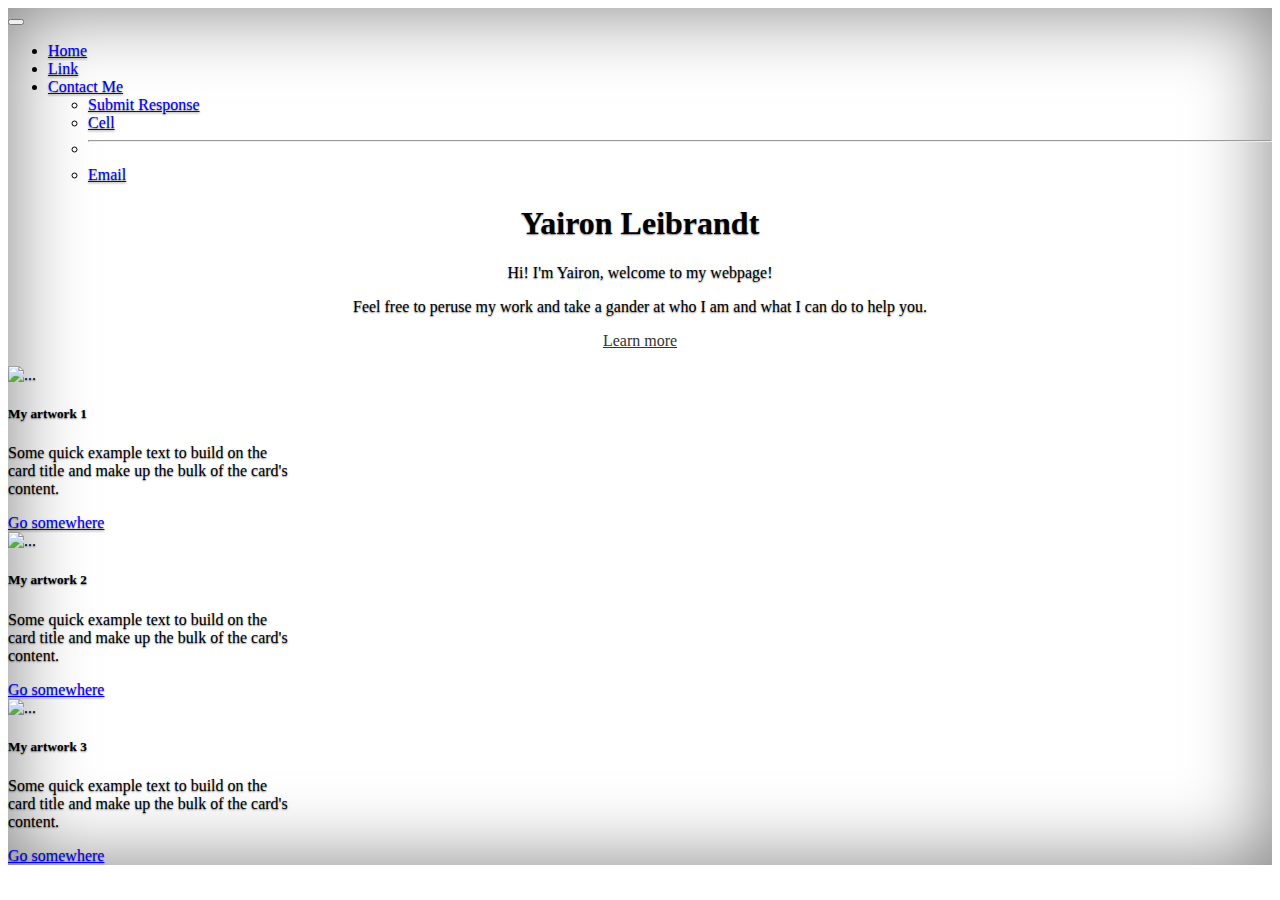
==== index.html @ 807a6afa "media added about page edit" ====
<!DOCTYPE html>
<html lang="en">
<head>
    <meta charset="UTF-8">
    <meta name="viewport" content="width=device-width, initial-scale=1.0">
    <title>BootstrapBill</title>
    <link href="https://cdn.jsdelivr.net/npm/bootstrap@5.3.0/dist/css/bootstrap.min.css" rel="stylesheet" integrity="sha384-9ndCyUaIbzAi2FUVXJi0CjmCapSmO7SnpJef0486qhLnuZ2cdeRhO02iuK6FUUVM" crossorigin="anonymous">
    <link rel="stylesheet" href="CSS/style.css">
    <link rel="stylesheet" href="CSS/cover.css">
</head>
<body>

  <!-- navbar -->
  <nav class="navbar navbar-expand-lg navbar-light bg-light">
    <div class="container-fluid">
      <a class="navbar-brand" href="#"></a>
      <button class="navbar-toggler" type="button" data-bs-toggle="collapse" data-bs-target="#navbarSupportedContent" aria-controls="navbarSupportedContent" aria-expanded="false" aria-label="Toggle navigation">
        <span class="navbar-toggler-icon"></span>
      </button>
      <div class="collapse navbar-collapse" id="navbarSupportedContent">
        <ul class="navbar-nav me-auto mb-2 mb-lg-0">
          <li class="nav-item">
            <a class="nav-link active" aria-current="page" href="#">Home</a>
          </li>
          <li class="nav-item">
            <a class="nav-link" href="#">Link</a>
          </li>
          <li class="nav-item dropdown">
            <a class="nav-link dropdown-toggle" href="#" id="navbarDropdown" role="button" data-bs-toggle="dropdown" aria-expanded="false">
              Contact Me
            </a>
            <ul class="dropdown-menu" aria-labelledby="navbarDropdown">
              <li><a class="dropdown-item" href="#">Submit Response</a></li>
              <li><a class="dropdown-item" href="#">Cell</a></li>
              <li><hr class="dropdown-divider"></li>
              <li><a class="dropdown-item" href="#">Email</a></li>
            </ul>
          </li>
        </ul>
        <!-- <form class="d-flex">
          <input class="form-control me-2" type="search" placeholder="Search" aria-label="Search">
          <button class="btn btn-outline-success" type="submit">Search</button> -->
        </form>
      </div>
    </div>
  </nav>

  <!-- cover page -->
  
<!-- <div class="cover-container d-flex w-100 h-100 p-5 mx-auto flex-column">
<header class="mb-auto">
  <div>
    <h3 class="float-md-start mb-0">Cover</h3>
    <nav class="nav nav-masthead justify-content-center float-md-end">
      <a class="nav-link fw-bold py-1 px-0 active" aria-current="page" href="#">Home</a>
      <a class="nav-link fw-bold py-1 px-0" href="#">Features</a>
      <a class="nav-link fw-bold py-1 px-0" href="#">Contact</a>
    </nav>
  </div>
</header> -->

<main class="px-3">
  <center>
    <h1>Yairon Leibrandt</h1>

    <p class="lead">Hi! I'm Yairon, welcome to my webpage!</p>
    <p class="lead">Feel free to peruse my work and take a gander at who I am and what I can do to help you.</p>
    <p class="lead">
      <a href="HTML/about.html" class="btn btn-lg btn-light fw-bold border-white bg-white">Learn more</a>
    </p>
  
  </center>
  
</main>




      <!-- card 1 -->
      <div class="container text-center">
        <div class="row align-items-start">
          <div class="col">
            <div class="card" style="width: 18rem;">
                <img src="..." class="card-img-top" alt="...">
                <div class="card-body">
                  <h5 class="card-title">My artwork 1</h5>
                  <p class="card-text">Some quick example text to build on the card title and make up the bulk of the card's content.</p>
                  <a href="#" class="btn btn-primary">Go somewhere</a>
                </div>
              </div>
          </div>

          <!-- card 2 -->
          <div class="col">
            <div class="card" style="width: 18rem;">
                <img src="..." class="card-img-top" alt="...">
                <div class="card-body">
                  <h5 class="card-title">My artwork 2</h5>
                  <p class="card-text">Some quick example text to build on the card title and make up the bulk of the card's content.</p>
                  <a href="#" class="btn btn-primary">Go somewhere</a>
                </div>
              </div>
          </div>

          <!-- car 3 -->
          <div class="col">
            <div class="card" style="width: 18rem;">
                <img src="..." class="card-img-top" alt="...">
                <div class="card-body">
                  <h5 class="card-title">My artwork 3</h5>
                  <p class="card-text">Some quick example text to build on the card title and make up the bulk of the card's content.</p>
                  <a href="#" class="btn btn-primary">Go somewhere</a>
                </div>
              </div>
          </div>
        </div>
      </div>
  
    
      <!-- <img src="Media/graphic.png" class="img-fluid" alt="..."> -->
    
      <!-- <center><H1 id="homeTitle">Yairon Leibrandt</H1></center>      -->

<script src="https://cdn.jsdelivr.net/npm/bootstrap@5.3.0/dist/js/bootstrap.bundle.min.js" integrity="sha384-geWF76RCwLtnZ8qwWowPQNguL3RmwHVBC9FhGdlKrxdiJJigb/j/68SIy3Te4Bkz" crossorigin="anonymous"></script>
<script src="JS/scripts.js"></script>
</body>
</html>
---- CSS/style.css ----
#homeTitle{
    border: 10px solid whitesmoke;
    width: 500px;
    color: goldenrod;
    font-family: Impact, Haettenschweiler, 'Arial Narrow Bold', sans-serif;

    font-size: 100px;

    position: absolute;
    top: 30%;
    left: 30%;
    
    text-align: center;
    align-content: center;
}

.navbar{
    position: sticky !important;
    top: 0;
}
---- CSS/cover.css ----
/*
 * Globals
 */


/* Custom default button */
.btn-light,
.btn-light:hover,
.btn-light:focus {
  color: #333;
  text-shadow: none; /* Prevent inheritance from `body` */
}


/*
 * Base structure
 */

body {
  text-shadow: 0 .05rem .1rem rgba(0, 0, 0, .5);
  box-shadow: inset 0 0 5rem rgba(0, 0, 0, .5);
}

.cover-container {
  max-width: 82em;
  height: 100vh;
}


/*
 * Header
 */

.nav-masthead .nav-link {
  color: rgba(255, 255, 255, .5);
  border-bottom: .25rem solid transparent;
}

.nav-masthead .nav-link:hover,
.nav-masthead .nav-link:focus {
  border-bottom-color: rgba(255, 255, 255, .25);
}

.nav-masthead .nav-link + .nav-link {
  margin-left: 1rem;
}

.nav-masthead .active {
  color: #fff;
  border-bottom-color: #fff;
}
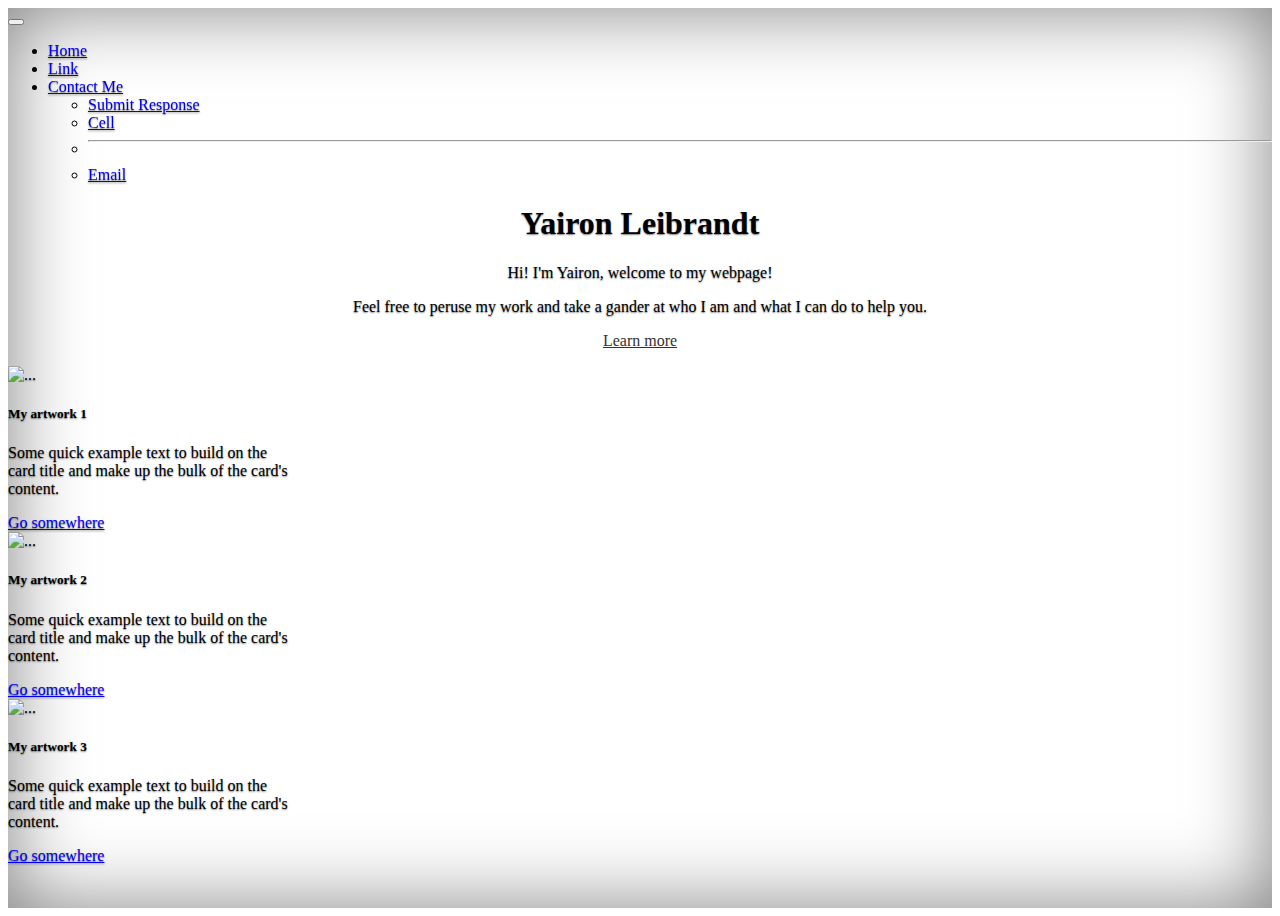
==== commit b26f82b6: "title changed" ====
--- a/index.html
+++ b/index.html
@@ -3,7 +3,7 @@
 <head>
     <meta charset="UTF-8">
     <meta name="viewport" content="width=device-width, initial-scale=1.0">
-    <title>BootstrapBill</title>
+    <title>Yairon's Website</title>
     <link href="https://cdn.jsdelivr.net/npm/bootstrap@5.3.0/dist/css/bootstrap.min.css" rel="stylesheet" integrity="sha384-9ndCyUaIbzAi2FUVXJi0CjmCapSmO7SnpJef0486qhLnuZ2cdeRhO02iuK6FUUVM" crossorigin="anonymous">
     <link rel="stylesheet" href="CSS/style.css">
     <link rel="stylesheet" href="CSS/cover.css">
--- a/CSS/style.css
+++ b/CSS/style.css
@@ -1,3 +1,8 @@
+body{
+
+    height: 100vh !important;
+}
+
 #homeTitle{
     border: 10px solid whitesmoke;
     width: 500px;
@@ -17,4 +22,10 @@
 .navbar{
     position: sticky !important;
     top: 0;
+}
+
+.backBtn{
+    position: fixed;
+    top: 5px;
+    left: 10px;
 }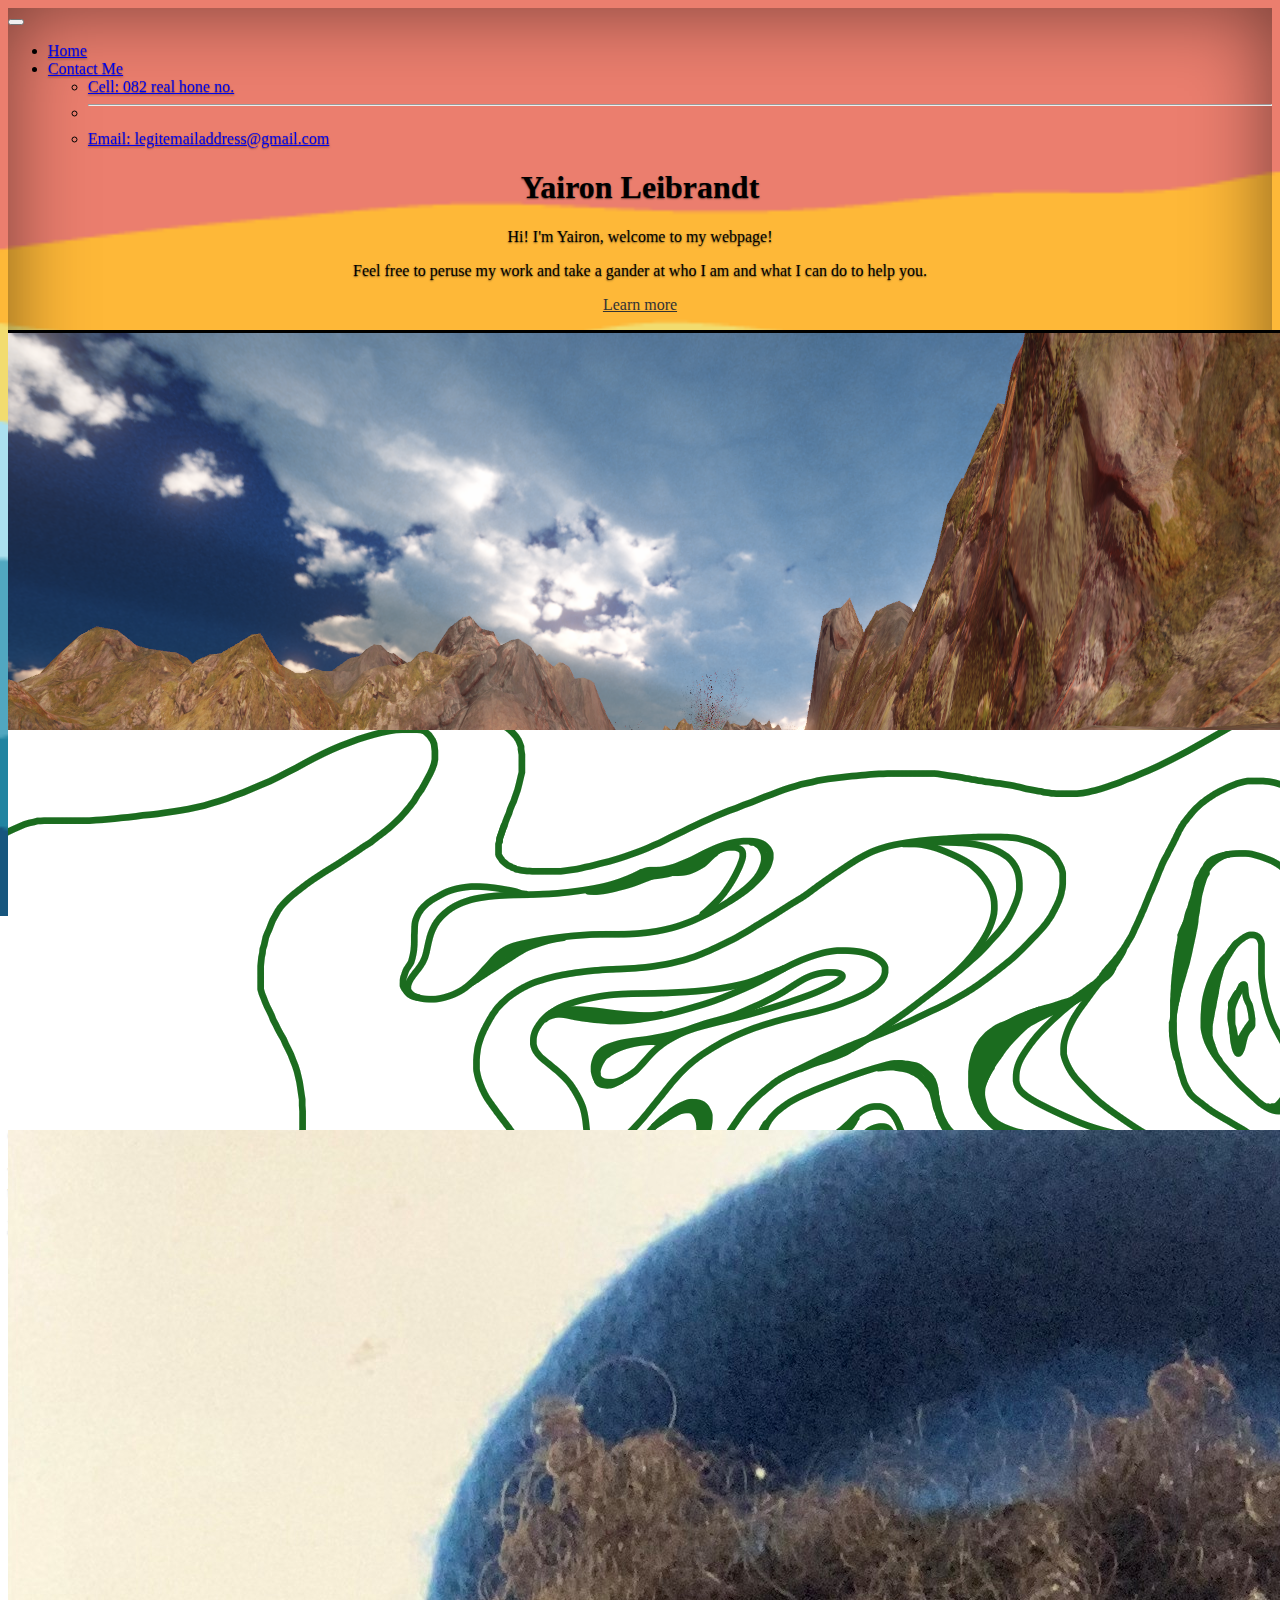
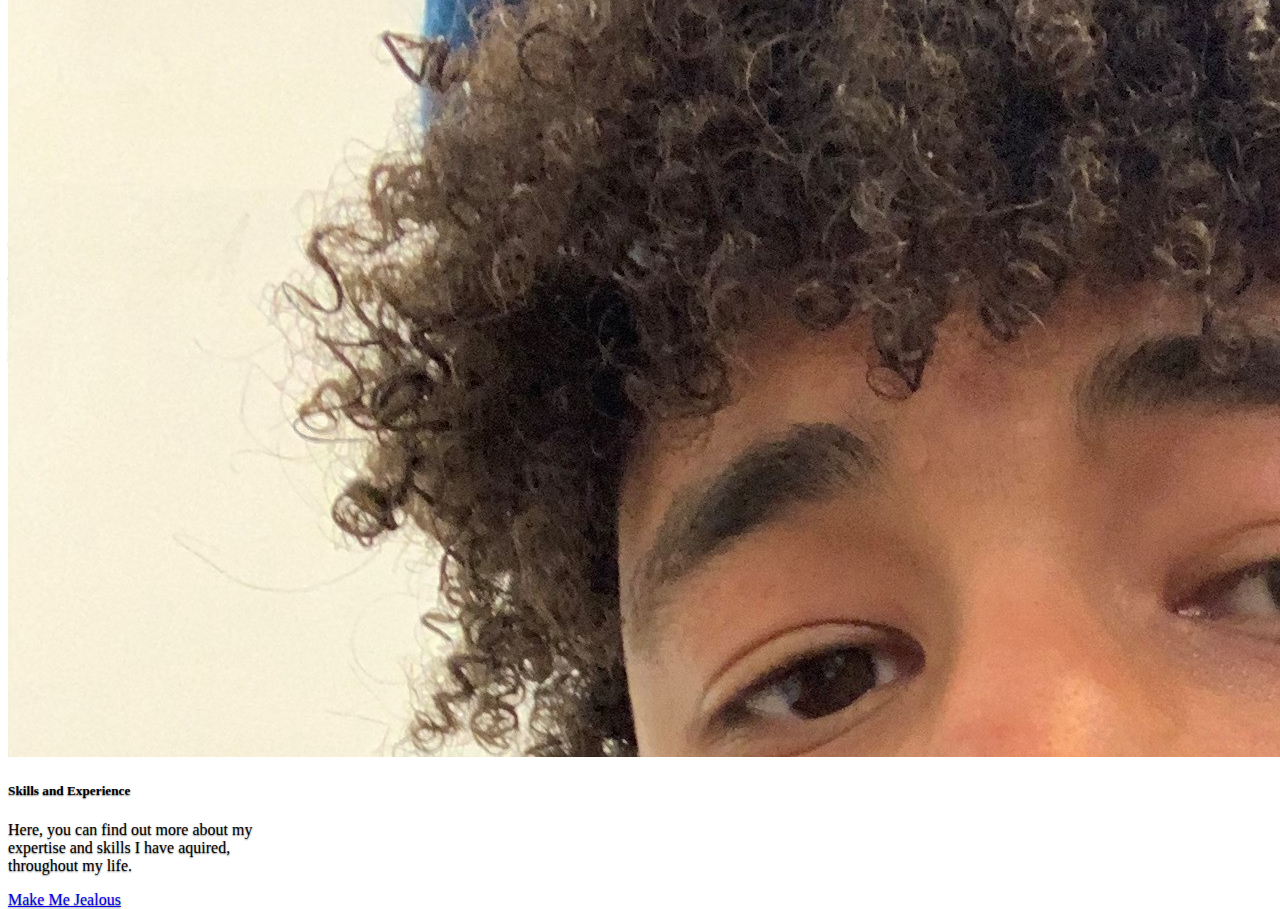
==== commit 3395fc9c: "cards editted" ====
--- a/index.html
+++ b/index.html
@@ -20,20 +20,16 @@
       <div class="collapse navbar-collapse" id="navbarSupportedContent">
         <ul class="navbar-nav me-auto mb-2 mb-lg-0">
           <li class="nav-item">
-            <a class="nav-link active" aria-current="page" href="#">Home</a>
-          </li>
-          <li class="nav-item">
-            <a class="nav-link" href="#">Link</a>
+            <a class="nav-link active" aria-current="page" href="index.html">Home</a>
           </li>
           <li class="nav-item dropdown">
             <a class="nav-link dropdown-toggle" href="#" id="navbarDropdown" role="button" data-bs-toggle="dropdown" aria-expanded="false">
               Contact Me
             </a>
             <ul class="dropdown-menu" aria-labelledby="navbarDropdown">
-              <li><a class="dropdown-item" href="#">Submit Response</a></li>
-              <li><a class="dropdown-item" href="#">Cell</a></li>
+              <li><a class="dropdown-item" href="#">Cell: 082 real hone no.</a></li>
               <li><hr class="dropdown-divider"></li>
-              <li><a class="dropdown-item" href="#">Email</a></li>
+              <li><a class="dropdown-item" href="#">Email: legitemailaddress@gmail.com</a></li>
             </ul>
           </li>
         </ul>
@@ -80,36 +76,36 @@
       <div class="container text-center">
         <div class="row align-items-start">
           <div class="col">
-            <div class="card" style="width: 18rem;">
-                <img src="..." class="card-img-top" alt="...">
+            <div class="card" style="width: 18rem; height: 25rem;">
+                <img src="Media/gameScreen.png" class="card-img-top" alt="...">
                 <div class="card-body">
-                  <h5 class="card-title">My artwork 1</h5>
-                  <p class="card-text">Some quick example text to build on the card title and make up the bulk of the card's content.</p>
-                  <a href="#" class="btn btn-primary">Go somewhere</a>
+                  <h5 class="card-title">Game Design</h5>
+                  <p class="card-text">View and play the games I have created, throughout my game design career.</p>
+                  <a href="HTML/games.html" class="btn btn-primary">Let's Go!</a>
                 </div>
               </div>
           </div>
 
           <!-- card 2 -->
           <div class="col">
-            <div class="card" style="width: 18rem;">
-                <img src="..." class="card-img-top" alt="...">
+            <div class="card" style="width: 18rem; height: 25rem;">
+                <img src="Media/graphic.png" class="card-img-top" alt="...">
                 <div class="card-body">
-                  <h5 class="card-title">My artwork 2</h5>
-                  <p class="card-text">Some quick example text to build on the card title and make up the bulk of the card's content.</p>
-                  <a href="#" class="btn btn-primary">Go somewhere</a>
+                  <h5 class="card-title">Graphic Design</h5>
+                  <p class="card-text">Take a peek some the artworks I am most proud of and what I am capable of producing!</p>
+                  <a href="#" class="btn btn-primary">Check it out</a>
                 </div>
               </div>
           </div>
 
           <!-- car 3 -->
           <div class="col">
-            <div class="card" style="width: 18rem;">
-                <img src="..." class="card-img-top" alt="...">
+            <div class="card" style="width: 18rem; height: 25rem;">
+                <img src="Media/IMG_4269.jpg" class="card-img-top" alt="...">
                 <div class="card-body">
-                  <h5 class="card-title">My artwork 3</h5>
-                  <p class="card-text">Some quick example text to build on the card title and make up the bulk of the card's content.</p>
-                  <a href="#" class="btn btn-primary">Go somewhere</a>
+                  <h5 class="card-title">Skills and Experience</h5>
+                  <p class="card-text">Here, you can find out more about my expertise and skills I have aquired, throughout my life.</p>
+                  <a href="#" class="btn btn-primary">Make Me Jealous</a>
                 </div>
               </div>
           </div>
--- a/CSS/style.css
+++ b/CSS/style.css
@@ -1,7 +1,12 @@
 body{
 
     height: 100vh !important;
+
+    background-image: url(../Media/undefined\ -\ Imgur.gif);
+    background-repeat: no-repeat;
+    background-size: cover;
 }
+
 
 #homeTitle{
     border: 10px solid whitesmoke;
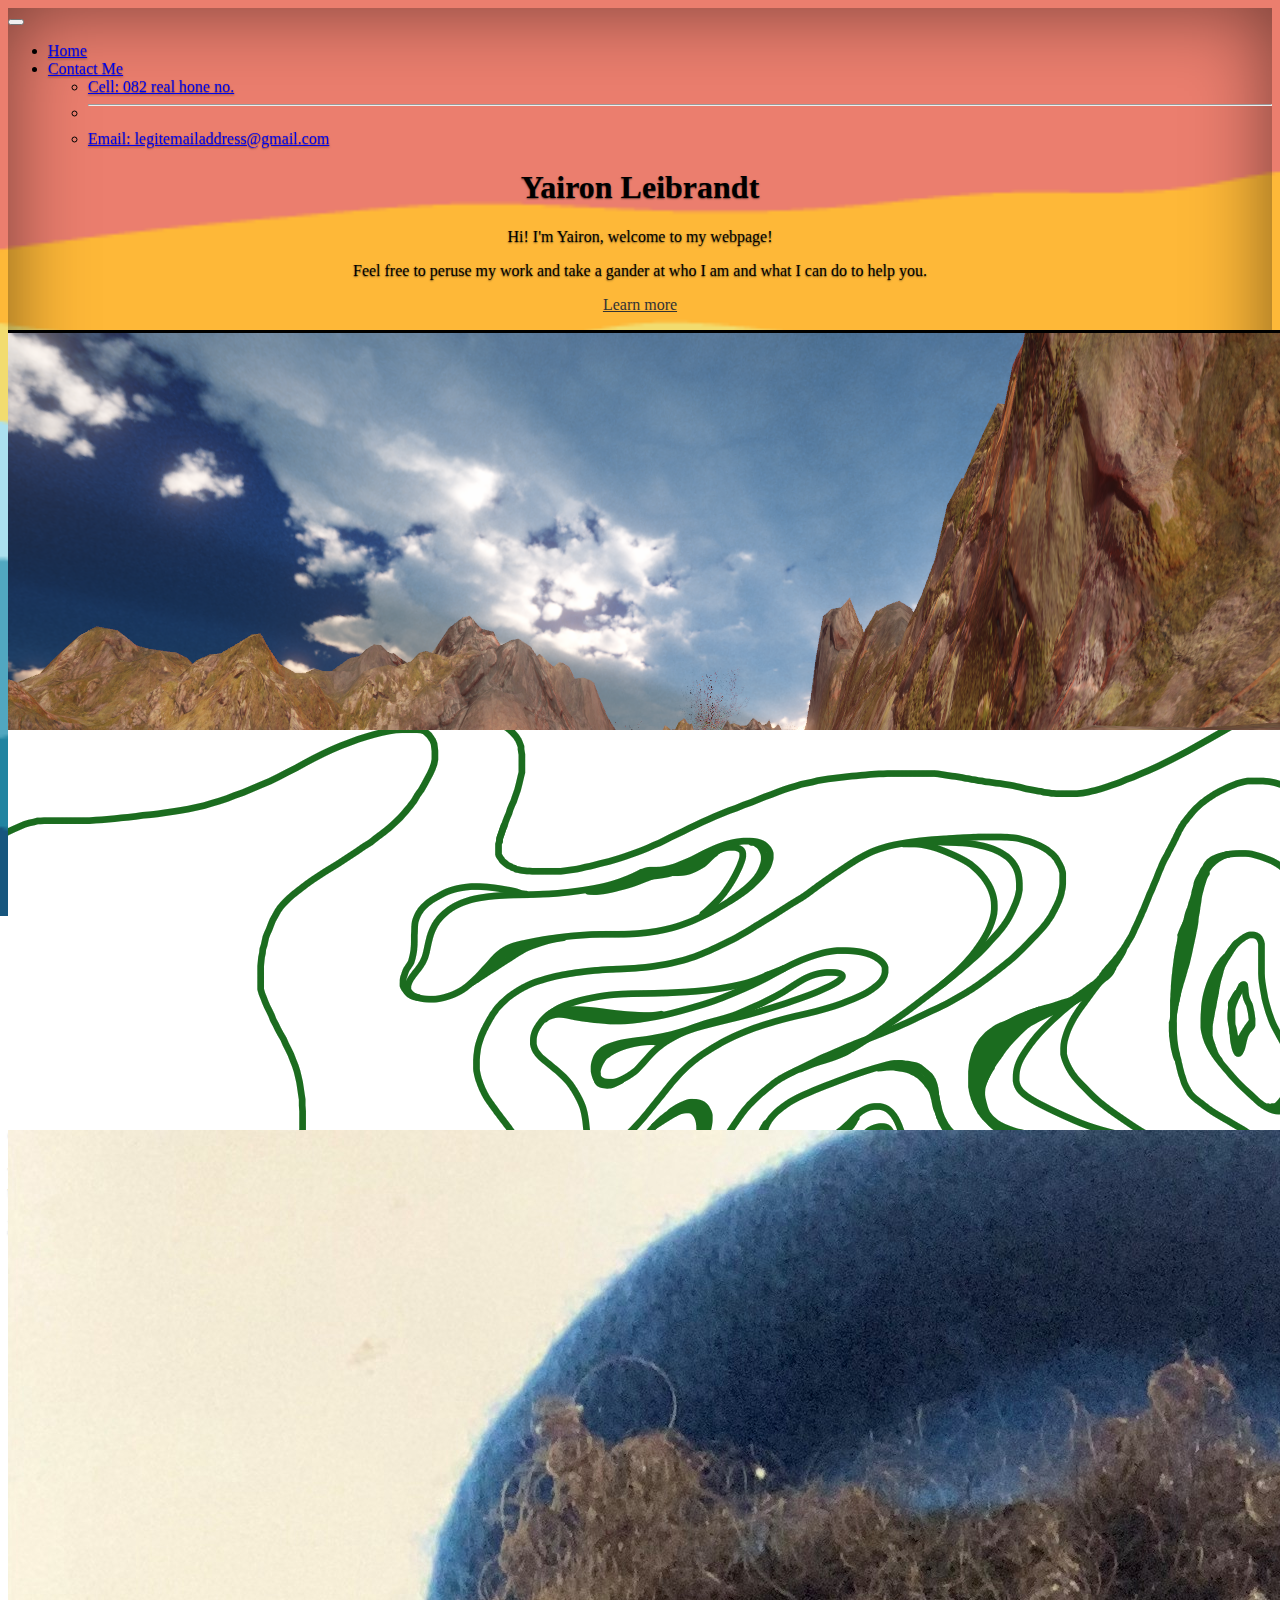
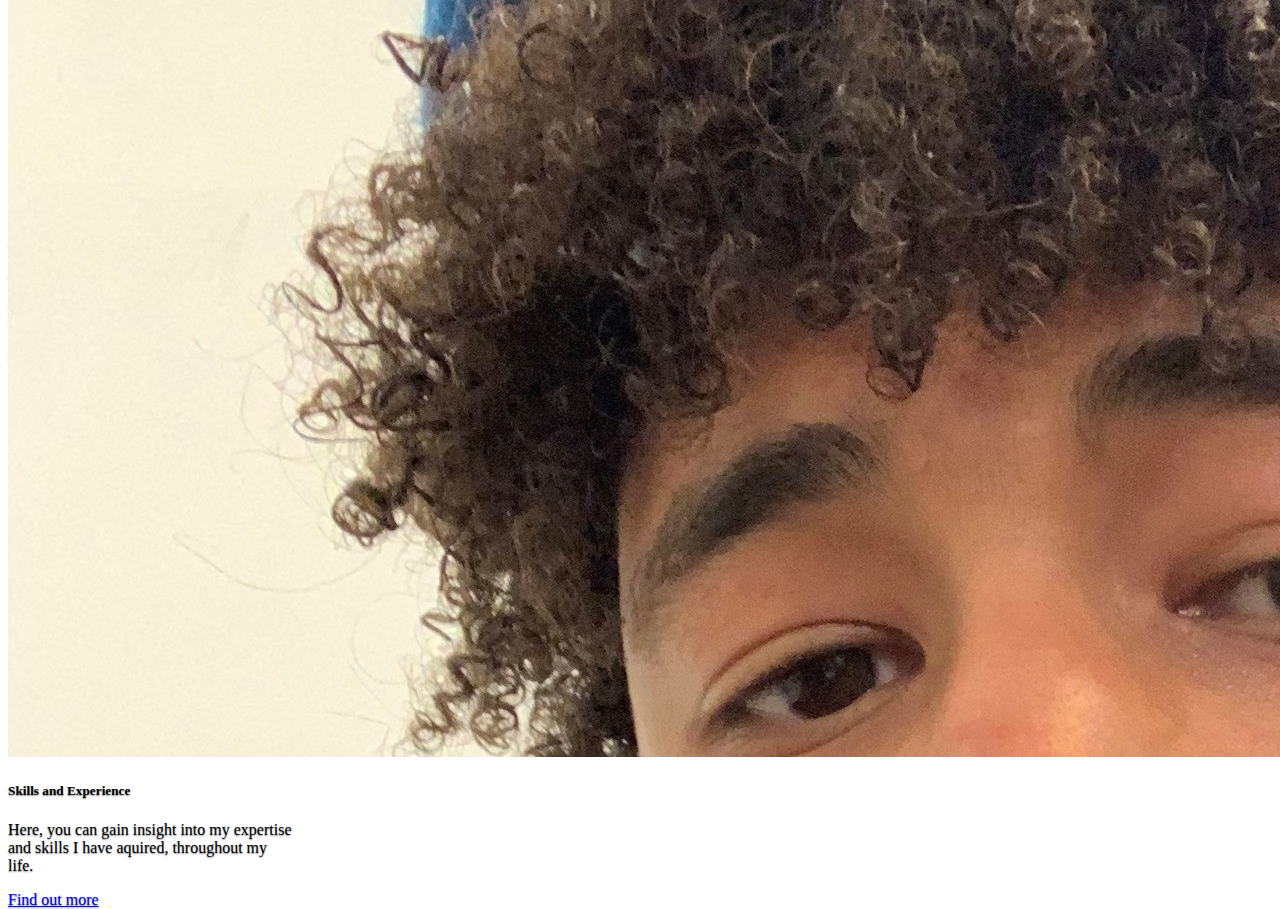
==== commit 000c2a13: "text changed" ====
--- a/index.html
+++ b/index.html
@@ -104,8 +104,8 @@
                 <img src="Media/IMG_4269.jpg" class="card-img-top" alt="...">
                 <div class="card-body">
                   <h5 class="card-title">Skills and Experience</h5>
-                  <p class="card-text">Here, you can find out more about my expertise and skills I have aquired, throughout my life.</p>
-                  <a href="#" class="btn btn-primary">Make Me Jealous</a>
+                  <p class="card-text">Here, you can gain insight into my expertise and skills I have aquired, throughout my life.</p>
+                  <a href="#" class="btn btn-primary">Find out more</a>
                 </div>
               </div>
           </div>
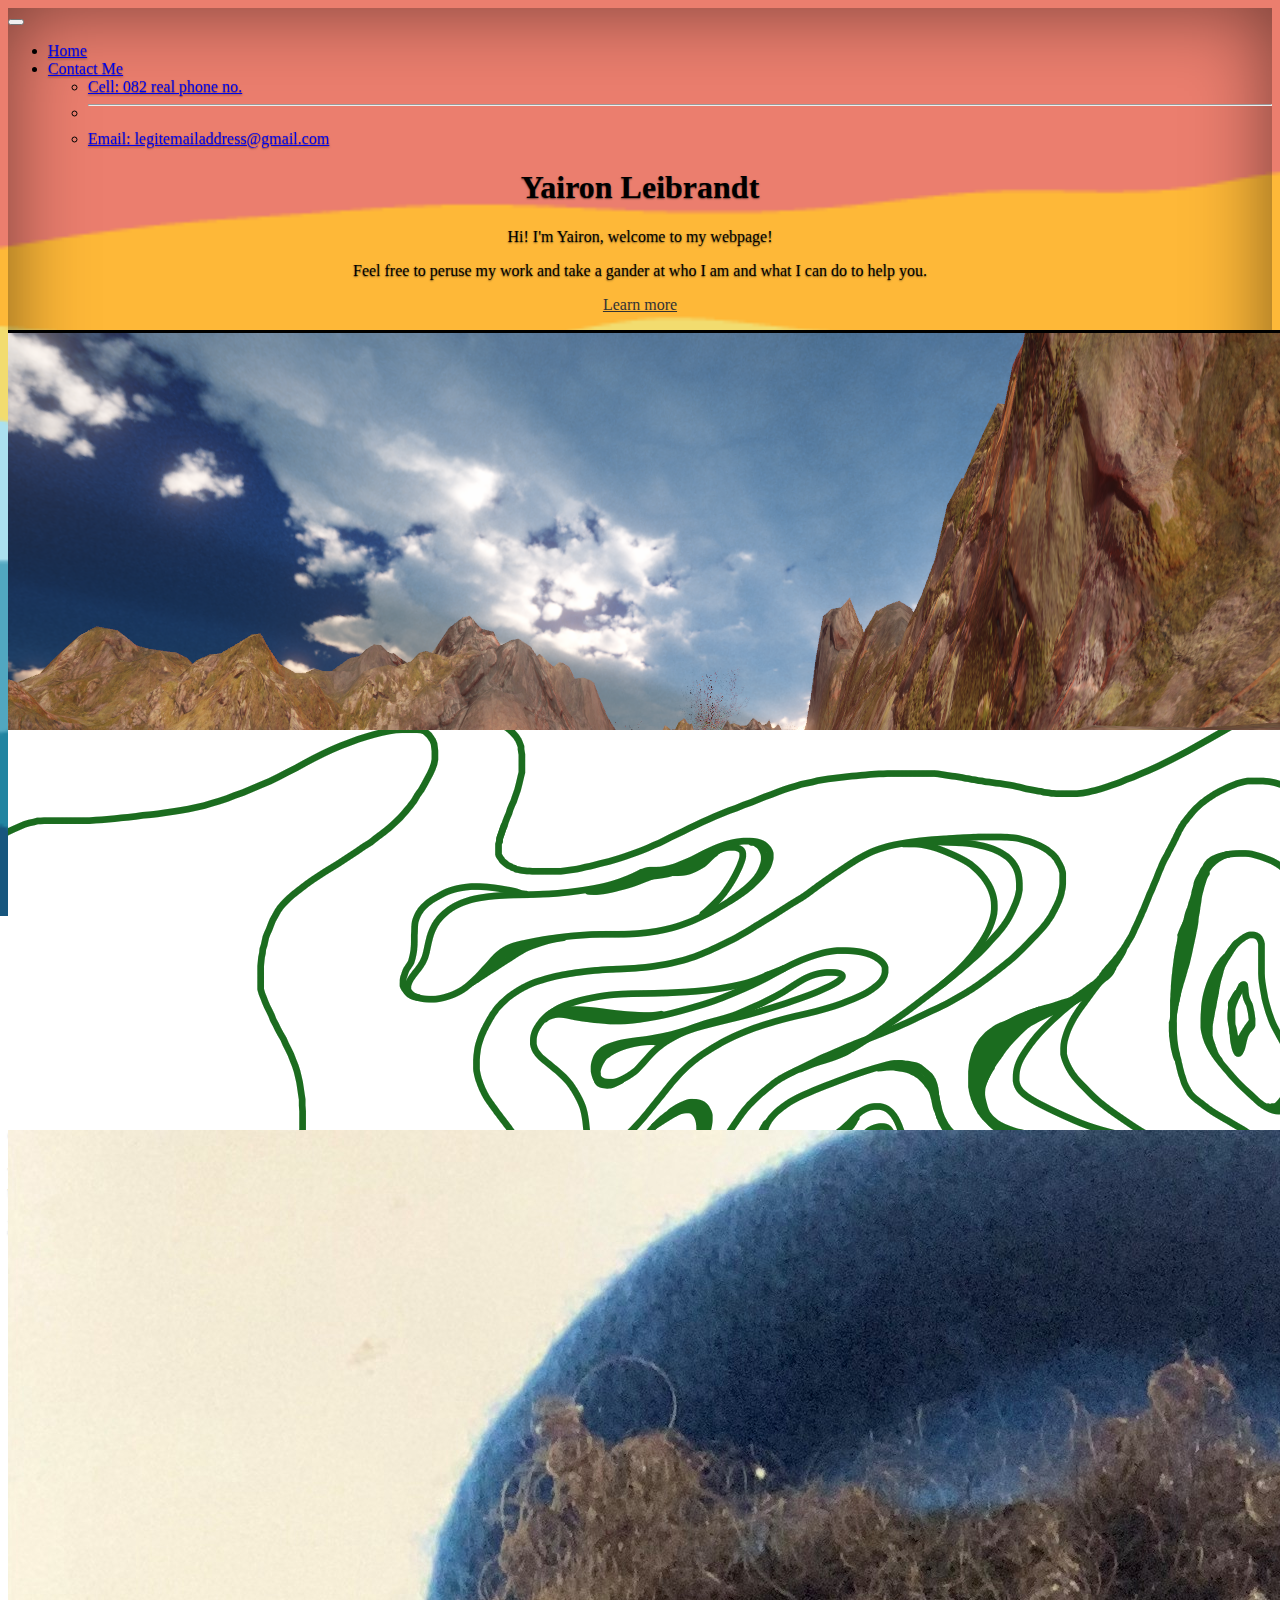
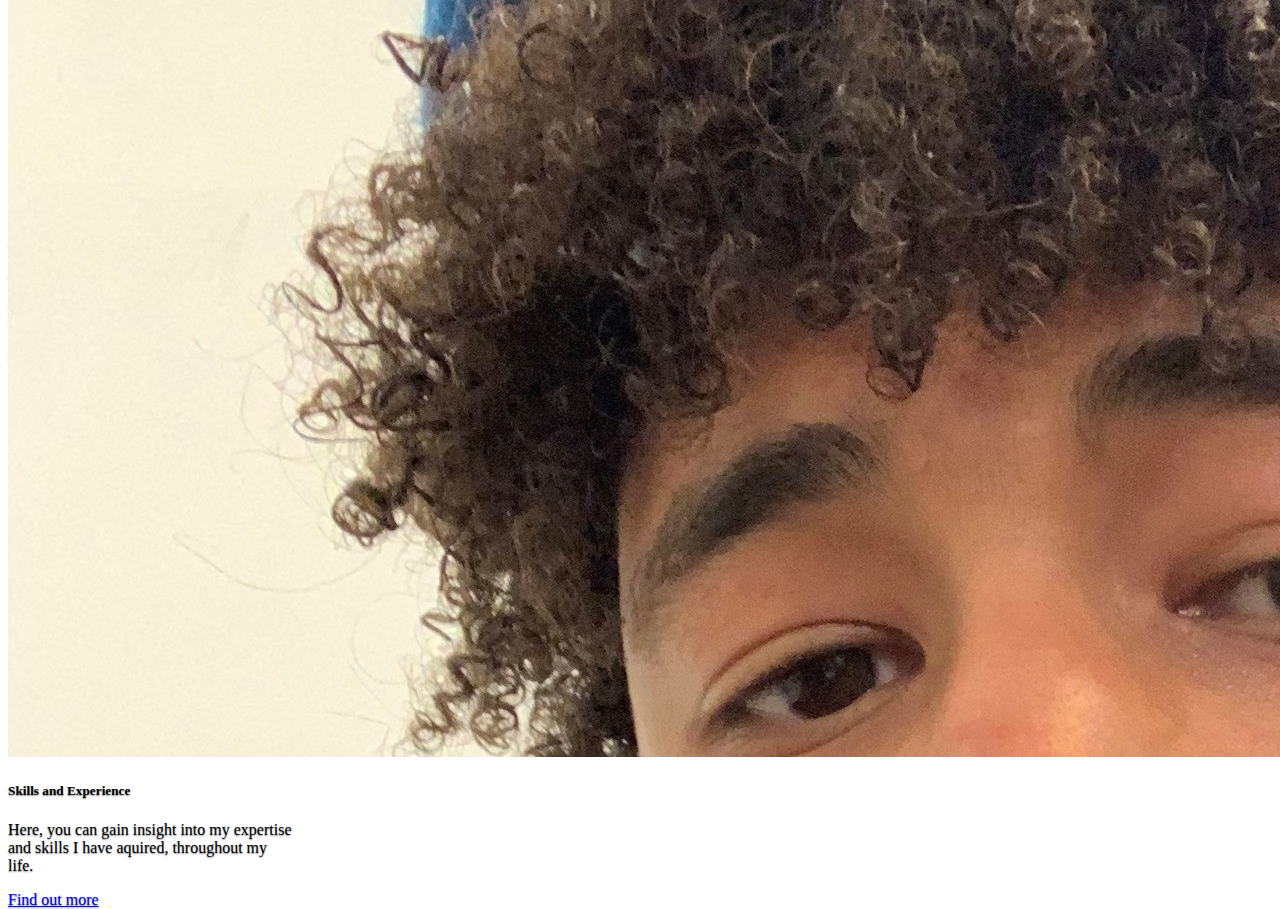
==== commit da91de91: "pages added" ====
--- a/index.html
+++ b/index.html
@@ -27,7 +27,7 @@
               Contact Me
             </a>
             <ul class="dropdown-menu" aria-labelledby="navbarDropdown">
-              <li><a class="dropdown-item" href="#">Cell: 082 real hone no.</a></li>
+              <li><a class="dropdown-item" href="#">Cell: 082 real phone no.</a></li>
               <li><hr class="dropdown-divider"></li>
               <li><a class="dropdown-item" href="#">Email: legitemailaddress@gmail.com</a></li>
             </ul>
@@ -93,7 +93,7 @@
                 <div class="card-body">
                   <h5 class="card-title">Graphic Design</h5>
                   <p class="card-text">Take a peek some the artworks I am most proud of and what I am capable of producing!</p>
-                  <a href="#" class="btn btn-primary">Check it out</a>
+                  <a href="HTML/graphic.html" class="btn btn-primary">Check it out</a>
                 </div>
               </div>
           </div>
@@ -105,7 +105,7 @@
                 <div class="card-body">
                   <h5 class="card-title">Skills and Experience</h5>
                   <p class="card-text">Here, you can gain insight into my expertise and skills I have aquired, throughout my life.</p>
-                  <a href="#" class="btn btn-primary">Find out more</a>
+                  <a href="HTML/experience.html" class="btn btn-primary">Find out more</a>
                 </div>
               </div>
           </div>
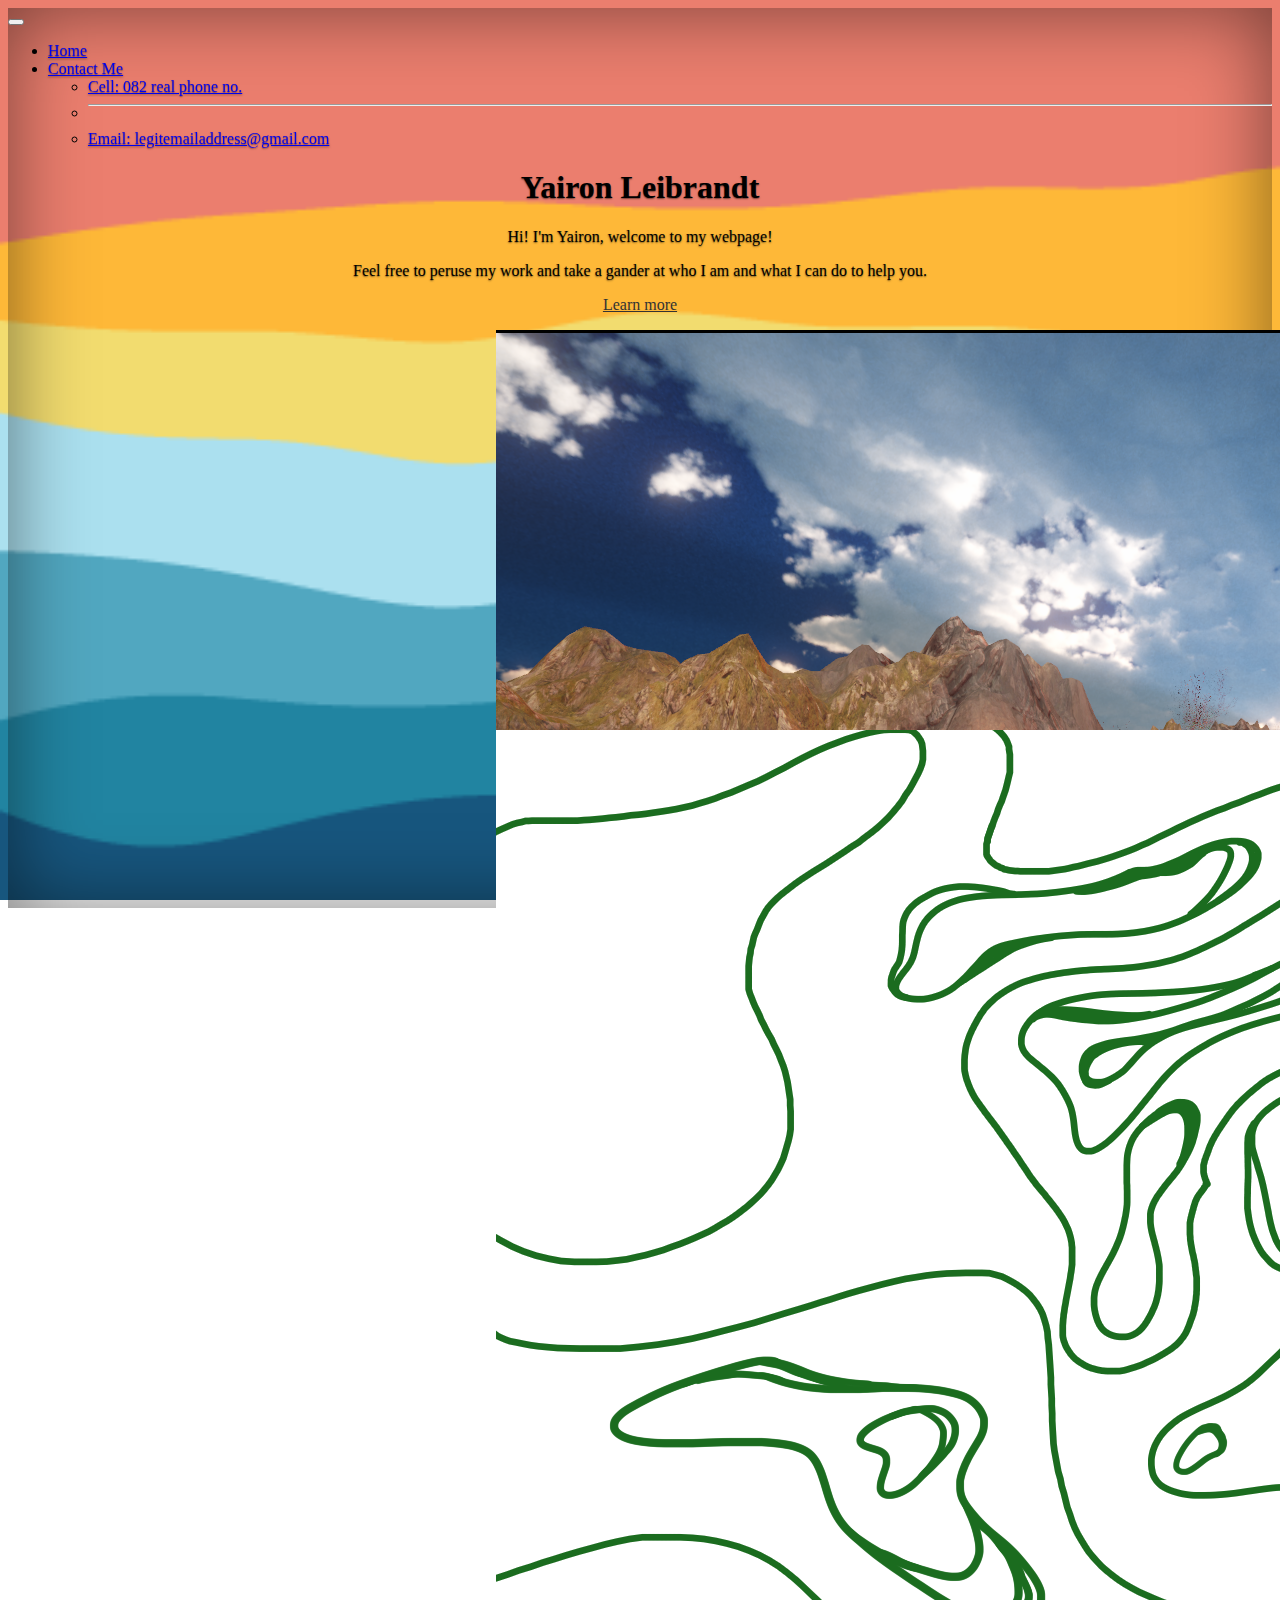
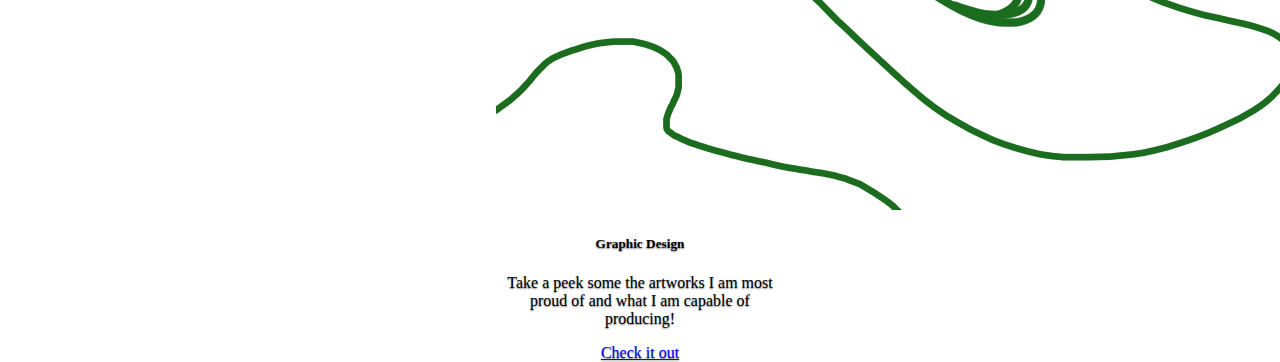
==== commit 7722d804: "GamePage || carousel added, index changes" ====
--- a/index.html
+++ b/index.html
@@ -69,48 +69,51 @@
   
 </main>
 
+    <center>
 
-
-
+      <div class="homeCards">
+        <div class="container text-center">
+          <div class="row align-items-start">
+            <div class="col">
+              <div class="card" style="width: 18rem; height: 25rem;">
+                  <img src="Media/gameScreen.png" class="card-img-top" alt="...">
+                  <div class="card-body">
+                    <h5 class="card-title">Game Design</h5>
+                    <p class="card-text">View and play the games I have created, throughout my game design career.</p>
+                    <a href="HTML/games.html" class="btn btn-primary">Let's Go!</a>
+                  </div>
+                </div>
+            </div>
+  
+            <!-- card 2 -->
+            <div class="col">
+              <div class="card" style="width: 18rem; height: 25rem;">
+                  <img src="Media/graphic.png" class="card-img-top" alt="...">
+                  <div class="card-body">
+                    <h5 class="card-title">Graphic Design</h5>
+                    <p class="card-text">Take a peek some the artworks I am most proud of and what I am capable of producing!</p>
+                    <a href="HTML/graphic.html" class="btn btn-primary">Check it out</a>
+                  </div>
+                </div>
+            </div>
+  
+            <!-- car 3 -->
+            <!-- <div class="col">
+              <div class="card" style="width: 18rem; height: 25rem;">
+                  <img src="Media/IMG_4269.jpg" class="card-img-top" alt="...">
+                  <div class="card-body">
+                    <h5 class="card-title">Skills and Experience</h5>
+                    <p class="card-text">Here, you can gain insight into my expertise and skills I have aquired, throughout my life.</p>
+                    <a href="HTML/experience.html" class="btn btn-primary">Find out more</a>
+                  </div>
+                </div>
+            </div>
+          </div> -->
+        </div>
+      </center>
+      </div>
       <!-- card 1 -->
-      <div class="container text-center">
-        <div class="row align-items-start">
-          <div class="col">
-            <div class="card" style="width: 18rem; height: 25rem;">
-                <img src="Media/gameScreen.png" class="card-img-top" alt="...">
-                <div class="card-body">
-                  <h5 class="card-title">Game Design</h5>
-                  <p class="card-text">View and play the games I have created, throughout my game design career.</p>
-                  <a href="HTML/games.html" class="btn btn-primary">Let's Go!</a>
-                </div>
-              </div>
-          </div>
-
-          <!-- card 2 -->
-          <div class="col">
-            <div class="card" style="width: 18rem; height: 25rem;">
-                <img src="Media/graphic.png" class="card-img-top" alt="...">
-                <div class="card-body">
-                  <h5 class="card-title">Graphic Design</h5>
-                  <p class="card-text">Take a peek some the artworks I am most proud of and what I am capable of producing!</p>
-                  <a href="HTML/graphic.html" class="btn btn-primary">Check it out</a>
-                </div>
-              </div>
-          </div>
-
-          <!-- car 3 -->
-          <div class="col">
-            <div class="card" style="width: 18rem; height: 25rem;">
-                <img src="Media/IMG_4269.jpg" class="card-img-top" alt="...">
-                <div class="card-body">
-                  <h5 class="card-title">Skills and Experience</h5>
-                  <p class="card-text">Here, you can gain insight into my expertise and skills I have aquired, throughout my life.</p>
-                  <a href="HTML/experience.html" class="btn btn-primary">Find out more</a>
-                </div>
-              </div>
-          </div>
-        </div>
-      </div>
+      
   
     
       <!-- <img src="Media/graphic.png" class="img-fluid" alt="..."> -->
--- a/CSS/style.css
+++ b/CSS/style.css
@@ -5,6 +5,7 @@
     background-image: url(../Media/undefined\ -\ Imgur.gif);
     background-repeat: no-repeat;
     background-size: cover;
+    background-attachment: fixed;
 }
 
 
@@ -33,4 +34,20 @@
     position: fixed;
     top: 5px;
     left: 10px;
-}+}
+
+.homeCards{
+    max-width: fit-content;
+    margin-left: auto;
+    margin-right: auto;
+}
+
+#carousel1{
+    width: 50rem;
+    height: 25rem;
+    height: auto;
+    align-content: center;
+    position: relative;
+    margin-top: 10%;
+}
+
--- a/CSS/cover.css
+++ b/CSS/cover.css
@@ -22,7 +22,7 @@
 }
 
 .cover-container {
-  max-width: 82em;
+  max-width: 100vh;
   height: 100vh;
 }
 
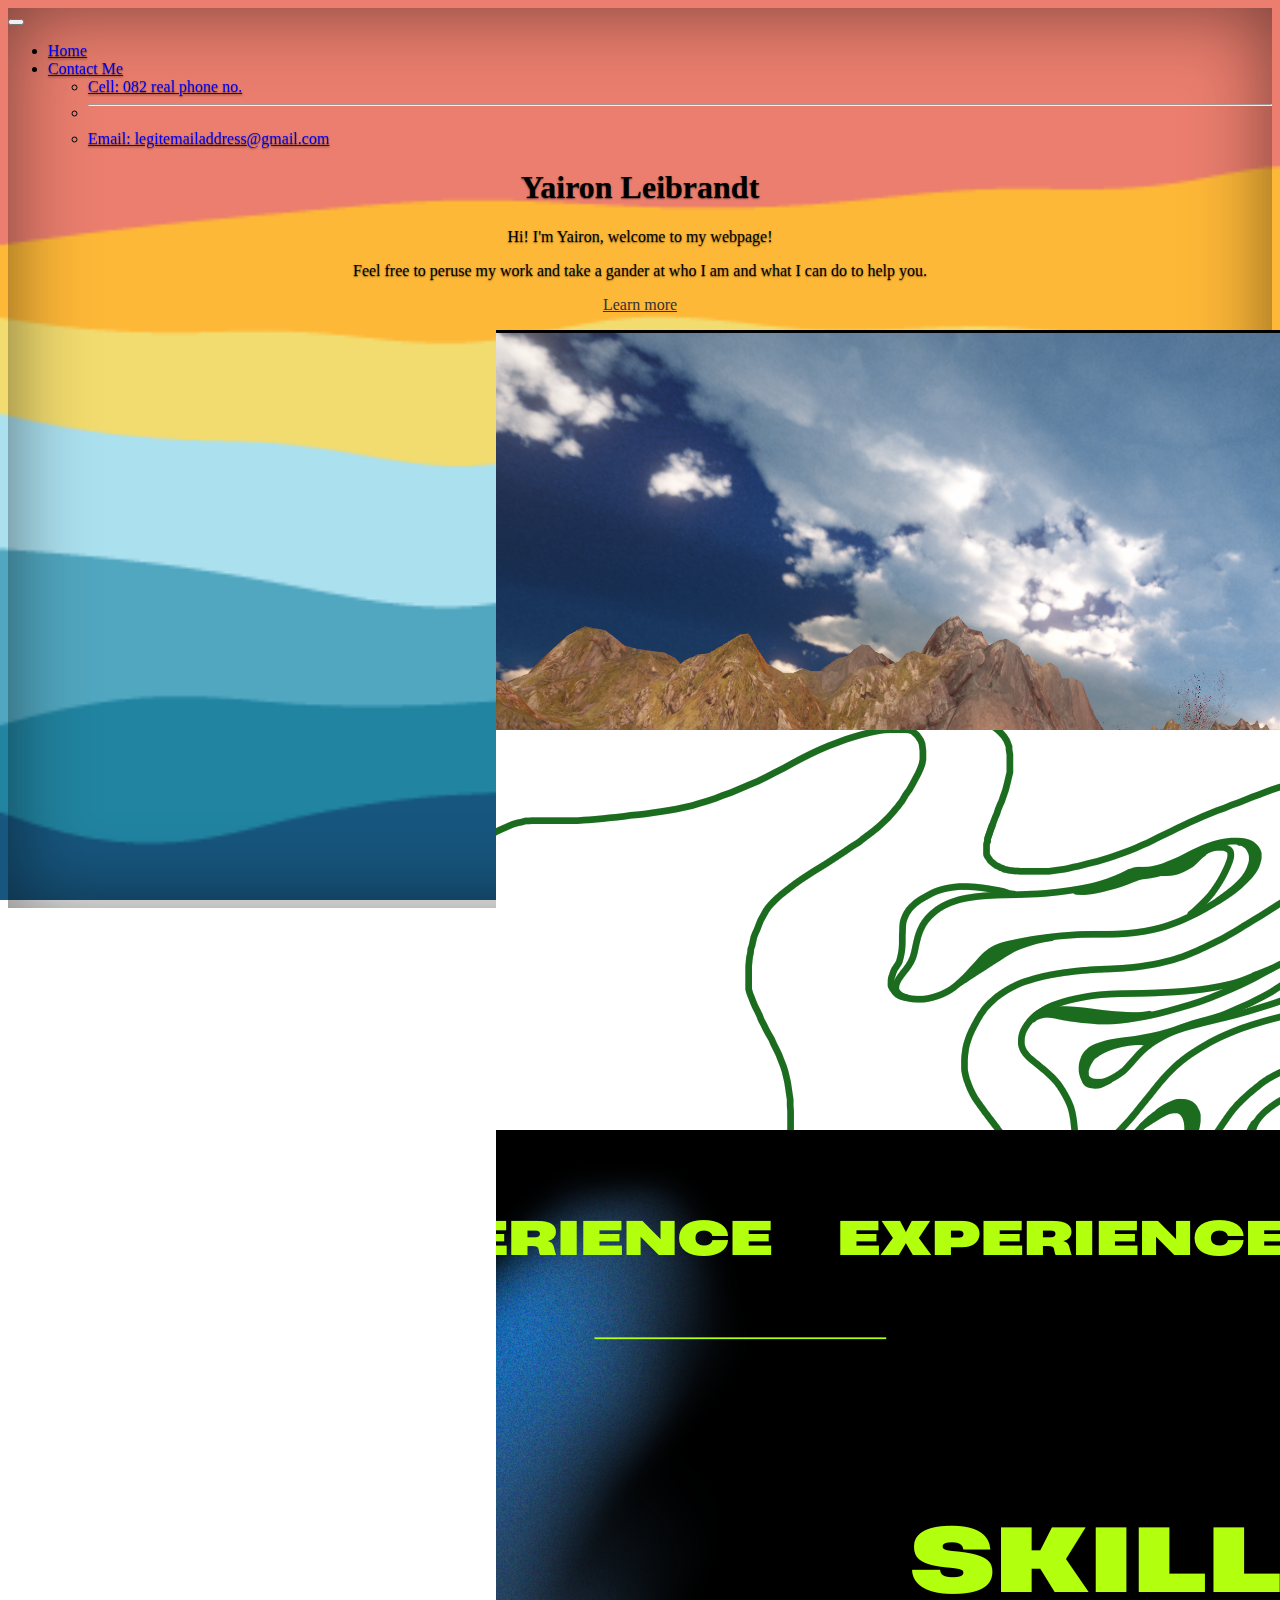
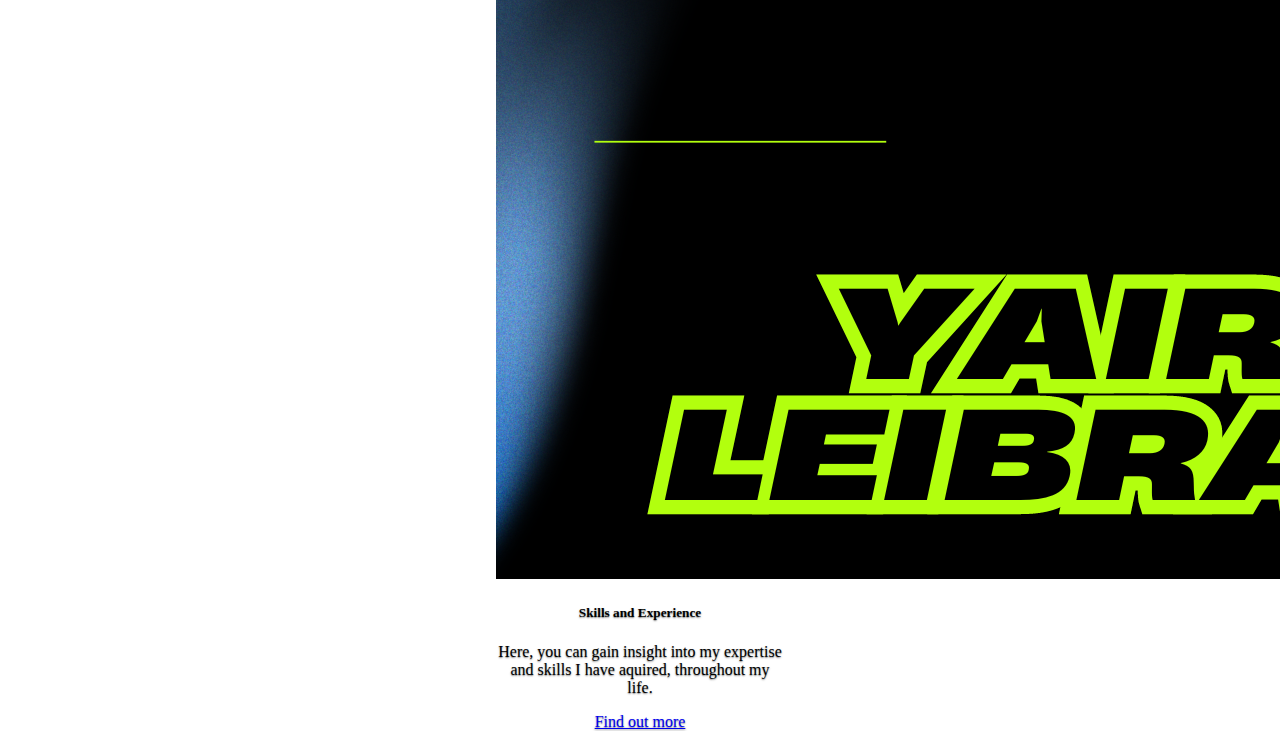
==== commit 74512f7d: "index || card added" ====
--- a/index.html
+++ b/index.html
@@ -98,9 +98,9 @@
             </div>
   
             <!-- car 3 -->
-            <!-- <div class="col">
+            <div class="col">
               <div class="card" style="width: 18rem; height: 25rem;">
-                  <img src="Media/IMG_4269.jpg" class="card-img-top" alt="...">
+                  <img src="Media/aboutHCroppedP.png" class="card-img-top" alt="...">
                   <div class="card-body">
                     <h5 class="card-title">Skills and Experience</h5>
                     <p class="card-text">Here, you can gain insight into my expertise and skills I have aquired, throughout my life.</p>
@@ -108,7 +108,7 @@
                   </div>
                 </div>
             </div>
-          </div> -->
+          </div>
         </div>
       </center>
       </div>
